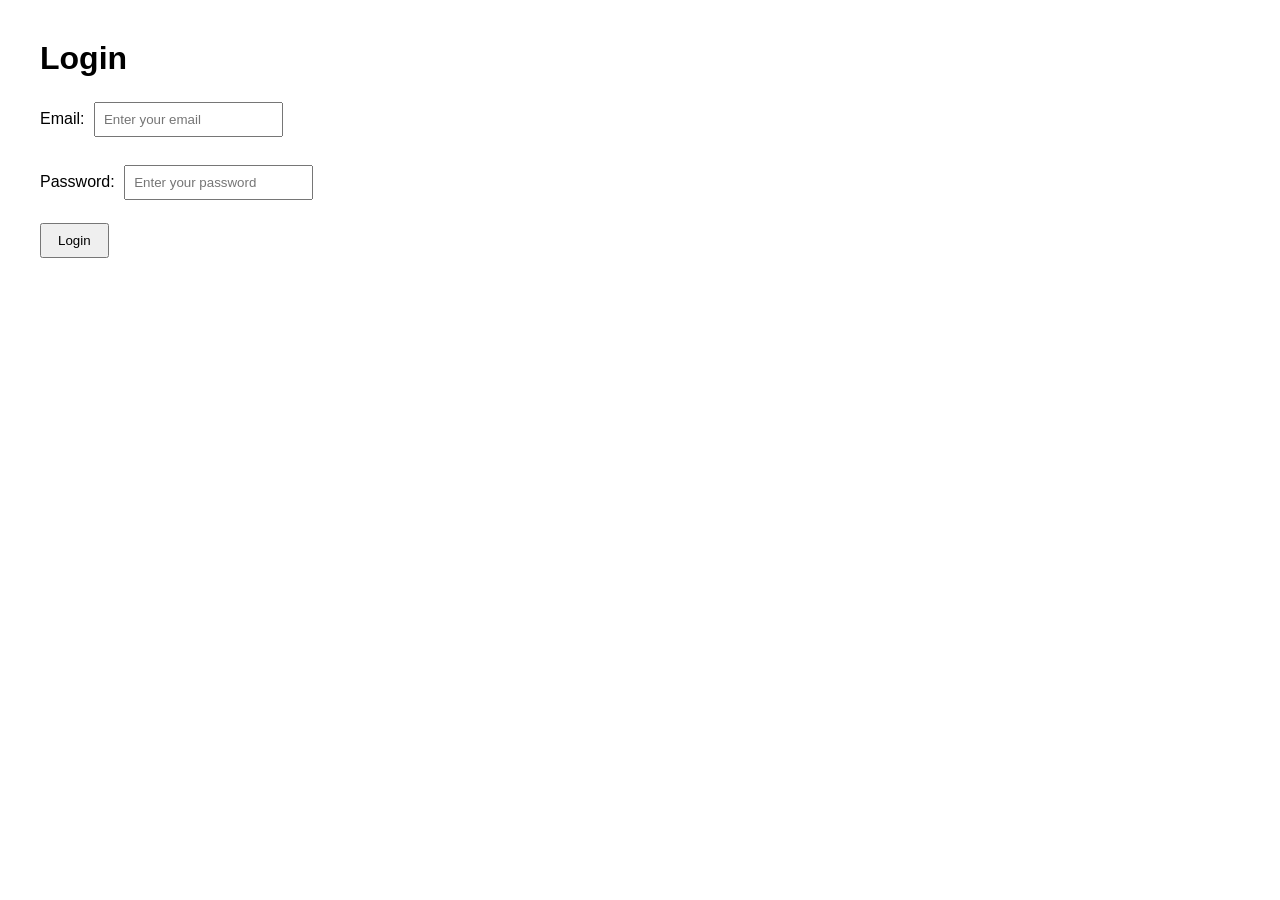
==== login.html @ 157b808d "Initial team website setup" ====
<!DOCTYPE html>
<html lang="en">
<head>
    <meta charset="UTF-8">
    <meta name="viewport" content="width=device-width, initial-scale=1.0">
    <title>Login</title>
    <link rel="stylesheet" href="style.css">
</head>
<body>

    <h1>Login</h1>

    <form>

        <label for="email">Email:</label>
        <input type="email" id="email" placeholder="Enter your email" required>

        <br><br>

        <label for="password">Password:</label>
        <input type="password" id="password" placeholder="Enter your password" required>

        <br><br>

        <button type="submit">Login</button>

    </form>

</body>
</html>
---- style.css ----
body {
    font-family: Arial, sans-serif;
    margin: 40px;
}

h1 {
    margin-bottom: 20px;
}

input {
    padding: 8px;
    margin: 5px;
}

button {
    padding: 8px 16px;
    cursor: pointer;
}
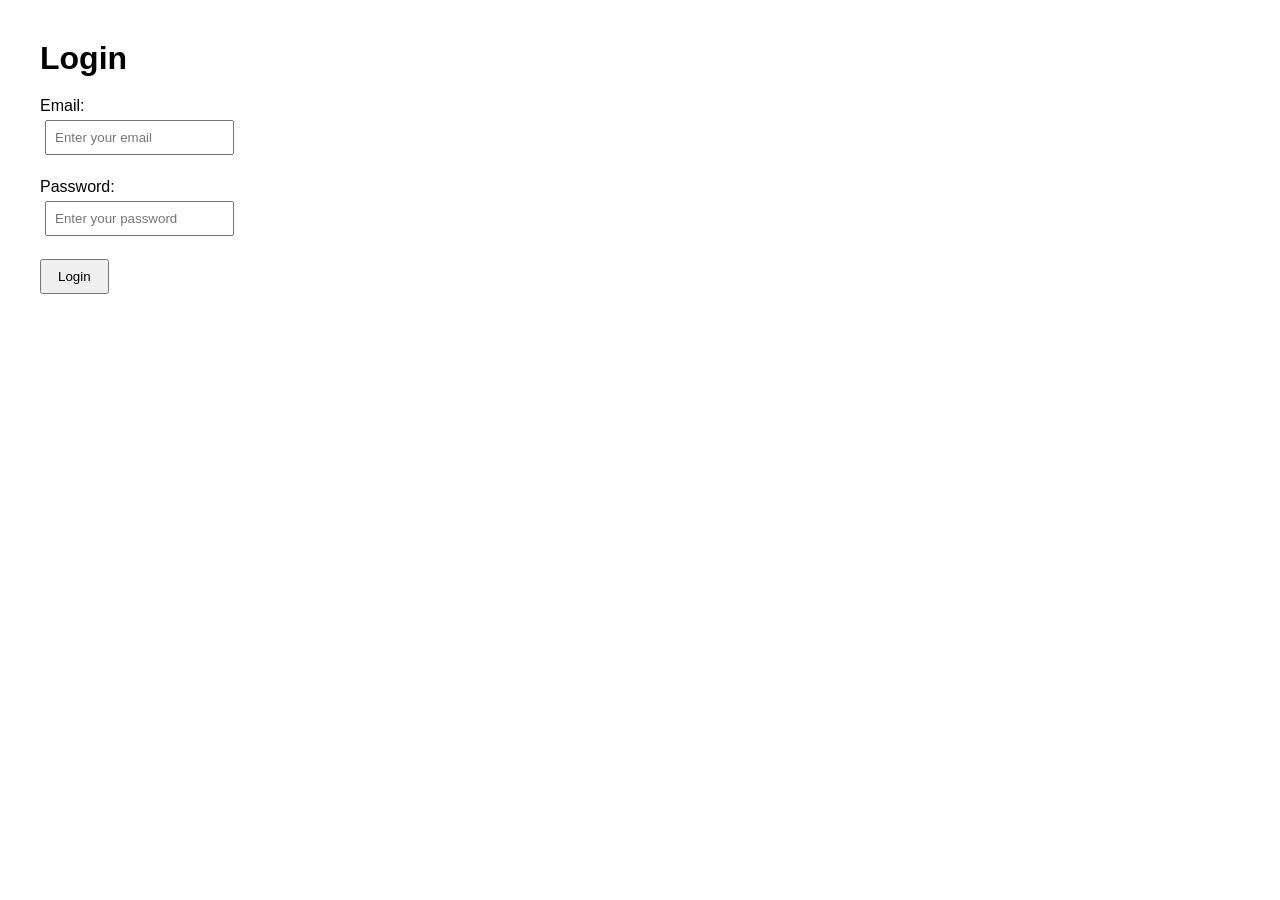
==== commit 91c06677: "Update login page" ====
--- a/login.html
+++ b/login.html
@@ -3,9 +3,10 @@
 <head>
     <meta charset="UTF-8">
     <meta name="viewport" content="width=device-width, initial-scale=1.0">
-    <title>Login</title>
+    <title>Login - Team Website</title>
     <link rel="stylesheet" href="style.css">
 </head>
+
 <body>
 
     <h1>Login</h1>
@@ -13,12 +14,24 @@
     <form>
 
         <label for="email">Email:</label>
-        <input type="email" id="email" placeholder="Enter your email" required>
+        <br>
+        <input
+            type="email"
+            id="email"
+            placeholder="Enter your email"
+            required
+        >
 
         <br><br>
 
         <label for="password">Password:</label>
-        <input type="password" id="password" placeholder="Enter your password" required>
+        <br>
+        <input
+            type="password"
+            id="password"
+            placeholder="Enter your password"
+            required
+        >
 
         <br><br>
 
